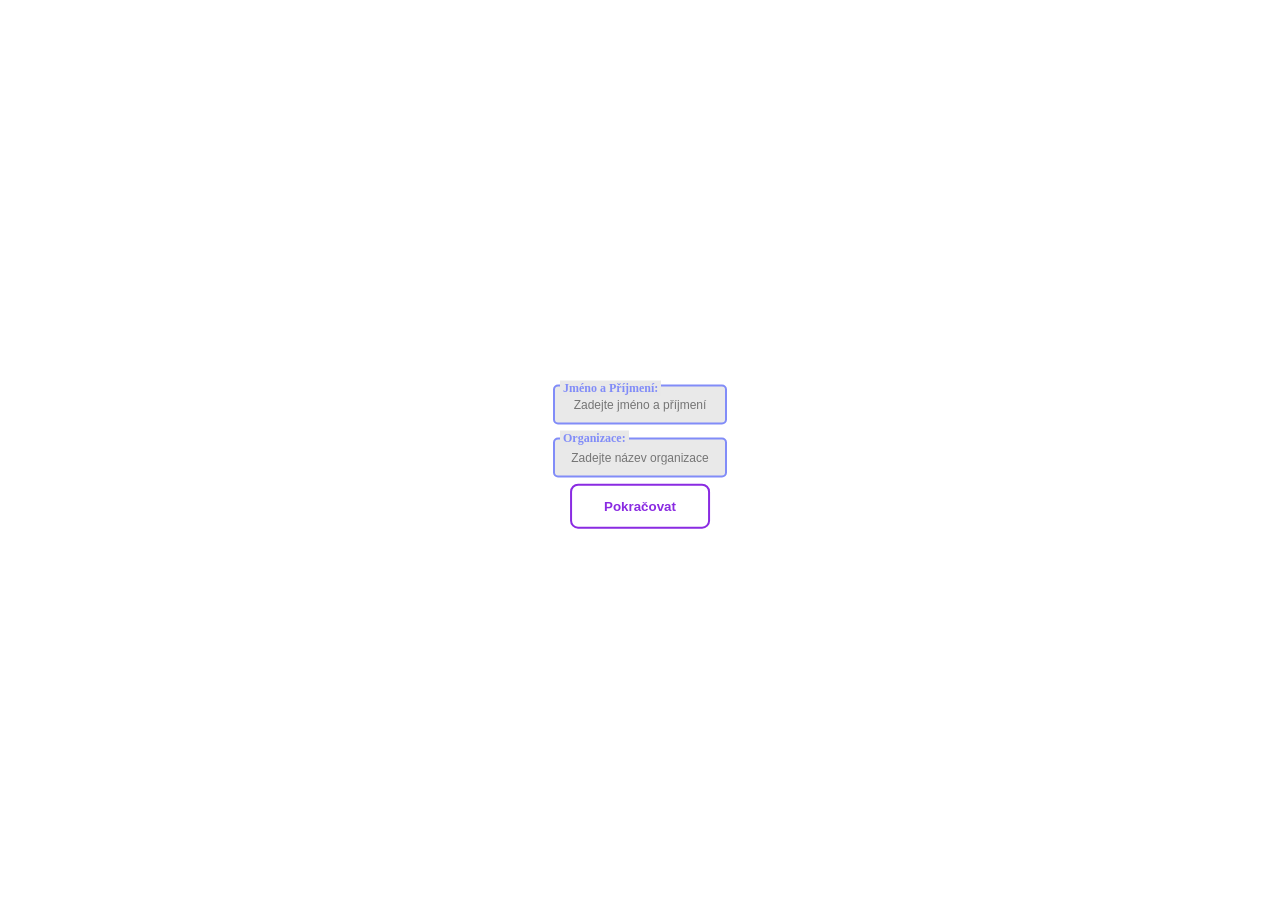
==== hlasovani-kategorie-dospeli-druzstva.html @ 834f9667 "Nahraní webu" ====
<!DOCTYPE html>
<html>
<head>
    <meta charset="utf-8">
    <meta http-equiv="Content-Type" content="text/html; charset=utf-8">
    <link rel="stylesheet" href="style.css">
</head>
<title>Kategorie Dospělí družstva</title>

<body>
<div id="poradi-sportovcu-2" style="display:none;"> </div>
    <h2>Pořadí družstev</h2>
    <form id="form-dospeli-druzstva">
        <div class="nadpis">
            <label class="info">Vyberte pořadí družstev (1. místo až 3. místo):</label>
        </div>
        <div class="nadpis">
            <label class="info">Kategorie Dospělí družstva</label>
        </div>
        <div class="selects-wrapper">
            <div class="select-row">
                <label for="place1">1. místo:</label>
                <select id="place1" name="place1" class="input select-sportovec" required>
                    <option value="" disabled selected>Vyberte sportovce</option>
                    <option value="DD1">Muži (FK Arsenal Česká Lípa) - fotbal (pořadí v okrese: 1)</option>
                    <option value="DD2">Muži (FBC Česká Lípa) - florbal (pořadí v okrese: 2)</option>
                    <option value="DD3">Muži (HC Česká Lípa) - lední hokej (pořadí v okrese: 3)</option>
                    <option value="DD4">A mužstvo (ŠK Zikuda Turnov) - šachy (pořadí v okrese: 1)</option>
                    <option value="DD5">U20 a dospělí (KB Jilemnice) - biatlon (pořadí v okrese: 2)</option>
                    <option value="DD6">Muži (AC Turnov) - atletika (pořadí v okrese: 3)</option>
                    <option value="DD7">Smíšená štafeta (SKP Kornspitz Jablonec n.N.) - biatlon (pořadí v okrese: 1)</option>
                    <option value="DD8">Kolektiv mix 4x 400m (TJ LIAZ Jablonec) - atletika (pořadí v okrese: 2)</option>
                    <option value="DD9">A mužstvo mužů (FK Jablonec) - fotbal (pořadí v okrese: 3)</option>
                    <option value="DD10">Ženy (VK DUKLA Liberec) - volejbal (pořadí v okrese: 1)</option>
                    <option value="DD11">Muži (FTZS Liberec) - futsal (pořadí v okrese: 2)</option>
                    <option value="DD12">Smíšené družstvo (LTK Liberec) - tenis (pořadí v okrese: 3)</option>
                </select>
            </div>
            <div class="select-row">
                <label for="place2">2. místo:</label>
                <select id="place2" name="place2" class="input select-sportovec" required>
                    <option value="" disabled selected>Vyberte sportovce</option>
                    <option value="DD1">Muži (FK Arsenal Česká Lípa) - fotbal (pořadí v okrese: 1)</option>
                    <option value="DD2">Muži (FBC Česká Lípa) - florbal (pořadí v okrese: 2)</option>
                    <option value="DD3">Muži (HC Česká Lípa) - lední hokej (pořadí v okrese: 3)</option>
                    <option value="DD4">A mužstvo (ŠK Zikuda Turnov) - šachy (pořadí v okrese: 1)</option>
                    <option value="DD5">U20 a dospělí (KB Jilemnice) - biatlon (pořadí v okrese: 2)</option>
                    <option value="DD6">Muži (AC Turnov) - atletika (pořadí v okrese: 3)</option>
                    <option value="DD7">Smíšená štafeta (SKP Kornspitz Jablonec n.N.) - biatlon (pořadí v okrese: 1)</option>
                    <option value="DD8">Kolektiv mix 4x 400m (TJ LIAZ Jablonec) - atletika (pořadí v okrese: 2)</option>
                    <option value="DD9">A mužstvo mužů (FK Jablonec) - fotbal (pořadí v okrese: 3)</option>
                    <option value="DD10">Ženy (VK DUKLA Liberec) - volejbal (pořadí v okrese: 1)</option>
                    <option value="DD11">Muži (FTZS Liberec) - futsal (pořadí v okrese: 2)</option>
                    <option value="DD12">Smíšené družstvo (LTK Liberec) - tenis (pořadí v okrese: 3)</option>
                </select>
            </div>
            <div class="select-row">
                <label for="place3">3. místo:</label>
                <select id="place3" name="place3" class="input select-sportovec" required>
                    <option value="" disabled selected>Vyberte sportovce</option>
                    <option value="DD1">Muži (FK Arsenal Česká Lípa) - fotbal (pořadí v okrese: 1)</option>
                    <option value="DD2">Muži (FBC Česká Lípa) - florbal (pořadí v okrese: 2)</option>
                    <option value="DD3">Muži (HC Česká Lípa) - lední hokej (pořadí v okrese: 3)</option>
                    <option value="DD4">A mužstvo (ŠK Zikuda Turnov) - šachy (pořadí v okrese: 1)</option>
                    <option value="DD5">U20 a dospělí (KB Jilemnice) - biatlon (pořadí v okrese: 2)</option>
                    <option value="DD6">Muži (AC Turnov) - atletika (pořadí v okrese: 3)</option>
                    <option value="DD7">Smíšená štafeta (SKP Kornspitz Jablonec n.N.) - biatlon (pořadí v okrese: 1)</option>
                    <option value="DD8">Kolektiv mix 4x 400m (TJ LIAZ Jablonec) - atletika (pořadí v okrese: 2)</option>
                    <option value="DD9">A mužstvo mužů (FK Jablonec) - fotbal (pořadí v okrese: 3)</option>
                    <option value="DD10">Ženy (VK DUKLA Liberec) - volejbal (pořadí v okrese: 1)</option>
                    <option value="DD11">Muži (FTZS Liberec) - futsal (pořadí v okrese: 2)</option>
                    <option value="DD12">Smíšené družstvo (LTK Liberec) - tenis (pořadí v okrese: 3)</option>
                </select>
            </div>
        </div>
        <div class="submit">
            <button id="button3" type="button">Potvrdit</button>
        </div>
    </form>
<script src="style.js"></script>
</body>
</html>
---- style.css ----
.name {
    left: 50%;
    top: 50%;
    margin-top: -3.3rem;
    transform: translateX(-50%) translateY(-50%);
    display: flex;
    flex-direction: column;
    width: fit-content;
    position: absolute;
    max-width: 240px;
  }
  
  .name label.text {
    font-size: 0.75rem;
    color: #818CF8;
    font-weight: 700;
    position: relative;
    top: 0.7rem;
    margin: 0 0 0 7px;
    padding: 0 3px;
    background: #e8e8e8;
    width: fit-content;
  }
  
  .name input[type=text].input {
    padding: 11px 10px;
    font-size: 0.75rem;
    border: 2px #818CF8 solid;
    border-radius: 5px;
    background: #e9e9e9;
    text-align: center;
  }
  
  .name input[type=text].input:focus {
    outline: none;

  }

.organization {
    left: 50%;
    top: 50%;
    transform: translateX(-50%) translateY(-50%);
    display: flex;
    flex-direction: column;
    width: fit-content;
    position: absolute;
    max-width: 240px;;
  }
  
  .organization label.text {
    font-size: 0.75rem;
    color: #818CF8;
    font-weight: 700;
    position: relative;
    top: 0.5rem;
    margin: 0 0 0 7px;
    padding: 0 3px;
    background: #e8e8e8;
    width: fit-content;
  }
  
  .organization input[type=text].input {
    padding: 11px 10px;
    font-size: 0.75rem;
    border: 2px #818CF8 solid;
    border-radius: 5px;
    background: #e9e9e9;
    text-align: center;
  }
  
  .organization input[type=text].input:focus {
    outline: none;
  }



.enter {
    display: flex;
    justify-content: center; 
    align-items: center;
    flex-direction: column;
    position: absolute;
    left: 50%;
    top: 50%;
    transform: translateX(-50%) translateY(-50%);
    width: fit-content;
    max-width: 350px;
    margin-top: 3.5rem;

   }
  .enter button {
    padding: 0.8rem 2rem;
    font-weight: 700;
    background: rgb(255, 255, 255);
    color: blueviolet;
    border-radius: .5rem;
    border-bottom: 2px solid blueviolet;
    border-right: 2px solid blueviolet;
    border-top: 2px solid blueviolet;
    border-left: 2px solid blueviolet;
    transition-duration: 1s;
    transition-property: border-top, 
       border-left, 
       border-bottom,
       border-right,
       box-shadow;
  }

  .enter button:hover {
    border-top: 2px solid blueviolet;
    border-left: 2px solid blueviolet;
    border-bottom: 2px solid rgb(238, 103, 238);
    border-right: 2px solid rgb(238, 103, 238);
    box-shadow: rgba(240, 46, 170, 0.4) 5px 5px, rgba(240, 46, 170, 0.3) 10px 10px, rgba(240, 46, 170, 0.2) 10px 20px;
  }




.select-sportovec {
    border-radius: .5rem;
    border: 2px solid blueviolet;
    background: #fff;
    color: blueviolet;
    font-weight: 700;
    padding: 0.7rem 1.2rem;
    font-size: 1rem;
    transition: border-color 0.3s, box-shadow 0.3s;
    outline: none;
    margin-bottom: 0.7rem;
}

.selects-wrapper {
    display: flex;
    flex-direction: column;
    align-items: center;
    gap: 1.2rem;
    margin-bottom: 2rem;
    width: 100%;
  }
  .selects-wrapper > div {
    width: 100%;
    max-width: 350px;
    display: flex;
    flex-direction: column;
    align-items: center;
  }

.select-row {
    display: flex;
    flex-direction: column;
    align-items: flex-start;
    width: 100%;
    max-width: 350px;
    margin: 0 auto;
  }

  .select-row label {
    font-size: 1rem;
    color: blueviolet;
    font-weight: 700;
    margin-bottom: 0.3rem;
    background: none;
    padding: 0;
    position: static;
    width: 100%;
    text-align: left;
  }

  .select-row select {
    width: 100%;
    min-width: 200px;
    max-width: 350px;
    margin: 0 auto;
  }

.select-sportovec:focus {
    border-color: rgb(238, 103, 238);
    box-shadow: 0 0 10px rgba(240, 46, 170, 0.2);
}


h2 {
    text-align: center;
    color: blueviolet;
    margin-bottom: 1.5rem;
    margin-top: 2rem;
    font-weight: 700;
    border-bottom: 2px solid blueviolet;
    border-radius: .5rem .5rem 0 0;
    background: #fff;
    padding: 0.7rem 1.2rem;
    letter-spacing: 1px;
}

.nadpis {
    width: 100%;
    display: flex;
    justify-content: center;
    margin-bottom: 1rem;} 

  .nadpis label.info {
    text-align: center;
    display: block;
    width: 100%;
    color: blueviolet;
    font-weight: 700;
    font-size: 1rem;
    margin: 0 auto 1rem auto;
    letter-spacing: 0.5px;
  }

.submit {
    display: flex;
    justify-content: center;
    margin-top: 2rem;
    position: static; }
    
  .submit button {
    padding: 0.7rem 1.2rem;
    font-weight: 700;
    background: rgb(255, 255, 255);
    color: blueviolet;
    border-radius: .5rem;
    border-bottom: 2px solid blueviolet;
    border-right: 2px solid blueviolet;
    border-top: 2px solid blueviolet;
    border-left: 2px solid blueviolet;
    transition-duration: 1s;
    transition-property: border-top, 
       border-left, 
       border-bottom,
       border-right,
       box-shadow;
}
    .submit button:hover {
    border-top: 2px solid blueviolet;
    border-left: 2px solid blueviolet;
    border-bottom: 2px solid rgb(238, 103, 238);
    border-right: 2px solid rgb(238, 103, 238);
    box-shadow: rgba(240, 46, 170, 0.4) 5px 5px, rgba(240, 46, 170, 0.3) 10px 10px, rgba(240, 46, 170, 0.2) 10px 20px;
}
  .submit button:focus {
    outline: none;
    box-shadow: rgba(240, 46, 170, 0.4) 5px 5px, rgba(240, 46, 170, 0.3) 10px 10px, rgba(240, 46, 170, 0.2) 10px 20px;
}

.summary-row {
    color: blueviolet;
    display: flex;
    justify-content: center;
    margin-top: 2rem;
    position: static; }

  .summary-list {
    text-align: left;
    margin: 0.5rem auto 1.5rem auto;
    display: inline-block;
    color: blueviolet;
    font-weight: 700;
    font-size: 1rem;
    padding-left: 1.2rem;
  }
.submit {
    display: flex;
    justify-content: center;
    margin-top: 2rem;
    position: static; }
    
.submit button {
    padding: 0.7rem 1.2rem;
    font-weight: 700;
    background: rgb(255, 255, 255);
    color: blueviolet;
    border-radius: .5rem;
    border-bottom: 2px solid blueviolet;
    border-right: 2px solid blueviolet;
    border-top: 2px solid blueviolet;
    border-left: 2px solid blueviolet;
    transition-duration: 1s;
    transition-property: border-top, 
       border-left, 
       border-bottom,
       border-right,
       box-shadow;
}
.submit button:hover {
    border-top: 2px solid blueviolet;
    border-left: 2px solid blueviolet;
    border-bottom: 2px solid rgb(238, 103, 238);
    border-right: 2px solid rgb(238, 103, 238);
    box-shadow: rgba(240, 46, 170, 0.4) 5px 5px, rgba(240, 46, 170, 0.3) 10px 10px, rgba(240, 46, 170, 0.2) 10px 20px;
}
.submit button:focus {
    outline: none;
    box-shadow: rgba(240, 46, 170, 0.4) 5px 5px, rgba(240, 46, 170, 0.3) 10px 10px, rgba(240, 46, 170, 0.2) 10px 20px;
}
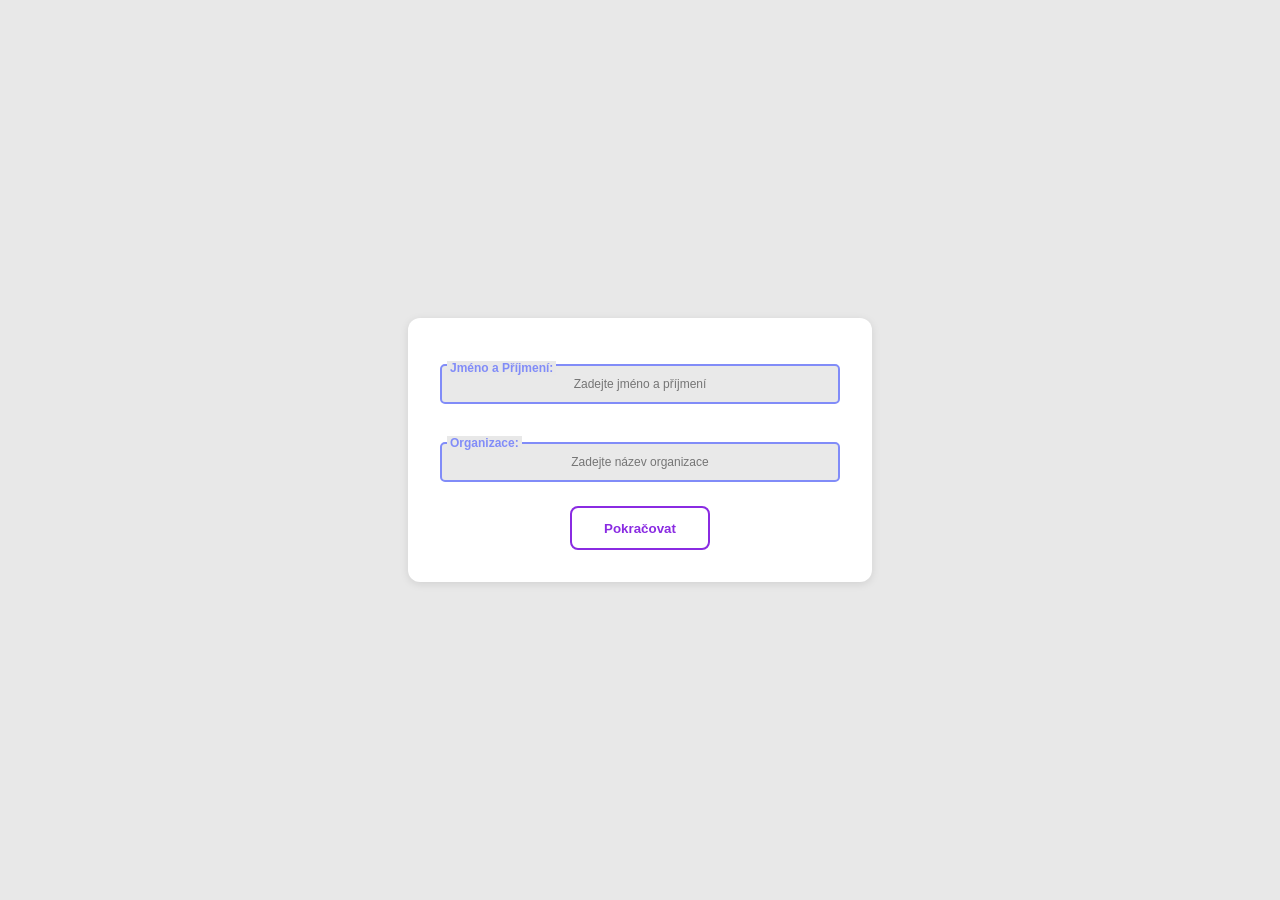
==== commit 2ef4a487: "Phone Respondence + Individual Athlete Club" ====
--- a/hlasovani-kategorie-dospeli-druzstva.html
+++ b/hlasovani-kategorie-dospeli-druzstva.html
@@ -3,6 +3,7 @@
 <head>
     <meta charset="utf-8">
     <meta http-equiv="Content-Type" content="text/html; charset=utf-8">
+    <meta name="viewport" content="width=device-width, initial-scale=1.0">
     <link rel="stylesheet" href="style.css">
 </head>
 <title>Kategorie Dospělí družstva</title>
@@ -21,7 +22,7 @@
             <div class="select-row">
                 <label for="place1">1. místo:</label>
                 <select id="place1" name="place1" class="input select-sportovec" required>
-                    <option value="" disabled selected>Vyberte sportovce</option>
+                    <option value="" disabled selected>Vyberte družstvo</option>
                     <option value="DD1">Muži (FK Arsenal Česká Lípa) - fotbal (pořadí v okrese: 1)</option>
                     <option value="DD2">Muži (FBC Česká Lípa) - florbal (pořadí v okrese: 2)</option>
                     <option value="DD3">Muži (HC Česká Lípa) - lední hokej (pořadí v okrese: 3)</option>
@@ -39,7 +40,7 @@
             <div class="select-row">
                 <label for="place2">2. místo:</label>
                 <select id="place2" name="place2" class="input select-sportovec" required>
-                    <option value="" disabled selected>Vyberte sportovce</option>
+                    <option value="" disabled selected>Vyberte družstvo</option>
                     <option value="DD1">Muži (FK Arsenal Česká Lípa) - fotbal (pořadí v okrese: 1)</option>
                     <option value="DD2">Muži (FBC Česká Lípa) - florbal (pořadí v okrese: 2)</option>
                     <option value="DD3">Muži (HC Česká Lípa) - lední hokej (pořadí v okrese: 3)</option>
@@ -57,7 +58,7 @@
             <div class="select-row">
                 <label for="place3">3. místo:</label>
                 <select id="place3" name="place3" class="input select-sportovec" required>
-                    <option value="" disabled selected>Vyberte sportovce</option>
+                    <option value="" disabled selected>Vyberte družstvo</option>
                     <option value="DD1">Muži (FK Arsenal Česká Lípa) - fotbal (pořadí v okrese: 1)</option>
                     <option value="DD2">Muži (FBC Česká Lípa) - florbal (pořadí v okrese: 2)</option>
                     <option value="DD3">Muži (HC Česká Lípa) - lední hokej (pořadí v okrese: 3)</option>
--- a/style.css
+++ b/style.css
@@ -1,13 +1,42 @@
+body {
+    margin: 0;
+    padding: 0;
+    font-family: Arial, sans-serif;
+    display: flex;
+    flex-direction: column;
+    background: #e8e8e8;
+}
+
+#prihlaseni {
+    display: flex;
+    justify-content: center;
+    align-items: center;
+    min-height: 100vh;
+    width: 100%;
+    padding: 1rem;
+    box-sizing: border-box;
+}
+
+#loginForm {
+    display: flex;
+    flex-direction: column;
+    gap: 1.5rem;
+    width: 100%;
+    max-width: 400px;
+    padding: 2rem;
+    background: white;
+    border-radius: 0.75rem;
+    box-shadow: 0 2px 8px rgba(0, 0, 0, 0.1);
+}
+
 .name {
-    left: 50%;
-    top: 50%;
-    margin-top: -3.3rem;
-    transform: translateX(-50%) translateY(-50%);
-    display: flex;
-    flex-direction: column;
-    width: fit-content;
-    position: absolute;
-    max-width: 240px;
+    display: flex;
+    flex-direction: column;
+    width: 100%;
+    position: static;
+    margin: 0;
+    transform: none;
+    max-width: none;
   }
   
   .name label.text {
@@ -22,13 +51,15 @@
     width: fit-content;
   }
   
-  .name input[type=text].input {
+.name input[type=text].input {
     padding: 11px 10px;
     font-size: 0.75rem;
     border: 2px #818CF8 solid;
     border-radius: 5px;
     background: #e9e9e9;
     text-align: center;
+    width: 100%;
+    box-sizing: border-box;
   }
   
   .name input[type=text].input:focus {
@@ -37,14 +68,13 @@
   }
 
 .organization {
-    left: 50%;
-    top: 50%;
-    transform: translateX(-50%) translateY(-50%);
-    display: flex;
-    flex-direction: column;
-    width: fit-content;
-    position: absolute;
-    max-width: 240px;;
+    display: flex;
+    flex-direction: column;
+    width: 100%;
+    position: static;
+    margin: 0;
+    transform: none;
+    max-width: none;
   }
   
   .organization label.text {
@@ -66,6 +96,8 @@
     border-radius: 5px;
     background: #e9e9e9;
     text-align: center;
+    width: 100%;
+    box-sizing: border-box;
   }
   
   .organization input[type=text].input:focus {
@@ -79,14 +111,10 @@
     justify-content: center; 
     align-items: center;
     flex-direction: column;
-    position: absolute;
-    left: 50%;
-    top: 50%;
-    transform: translateX(-50%) translateY(-50%);
-    width: fit-content;
-    max-width: 350px;
-    margin-top: 3.5rem;
-
+    position: static;
+    width: 100%;
+    max-width: none;
+    margin: 0;
    }
   .enter button {
     padding: 0.8rem 2rem;
@@ -184,13 +212,17 @@
     text-align: center;
     color: blueviolet;
     margin-bottom: 1.5rem;
-    margin-top: 2rem;
+    margin-top: 0;
     font-weight: 700;
     border-bottom: 2px solid blueviolet;
-    border-radius: .5rem .5rem 0 0;
+    border-radius: 0;
     background: #fff;
-    padding: 0.7rem 1.2rem;
+    padding: 1rem 1.2rem;
     letter-spacing: 1px;
+    position: sticky;
+    top: 0;
+    z-index: 100;
+    box-shadow: 0 2px 4px rgba(0, 0, 0, 0.1);
 }
 
 .nadpis {
@@ -245,22 +277,193 @@
     box-shadow: rgba(240, 46, 170, 0.4) 5px 5px, rgba(240, 46, 170, 0.3) 10px 10px, rgba(240, 46, 170, 0.2) 10px 20px;
 }
 
-.summary-row {
-    color: blueviolet;
-    display: flex;
-    justify-content: center;
-    margin-top: 2rem;
-    position: static; }
-
-  .summary-list {
-    text-align: left;
-    margin: 0.5rem auto 1.5rem auto;
-    display: inline-block;
-    color: blueviolet;
-    font-weight: 700;
-    font-size: 1rem;
-    padding-left: 1.2rem;
-  }
+/* CSS pro formuláře na hlasovacích stránkách */
+form:not(#loginForm) {
+    width: 100%;
+    max-width: 600px;
+    padding: 1rem;
+    margin: 0 auto;
+    box-sizing: border-box;
+}
+
+/* ===== RESPONZIVNÍ DESIGN PRO MOBILNÍ ZAŘÍZENÍ ===== */
+
+/* Tablety a menší obrazovky (max-width: 768px) */
+@media (max-width: 768px) {
+    body {
+        padding: 0.5rem;
+    }
+    
+    #loginForm {
+        gap: 1rem;
+        padding: 1.5rem;
+        max-width: 100%;
+    }
+    
+    .name label.text,
+    .organization label.text {
+        font-size: 0.7rem;
+    }
+    
+    .name input[type=text].input,
+    .organization input[type=text].input {
+        font-size: 0.85rem;
+        padding: 10px 8px;
+    }
+    
+    .enter button {
+        padding: 0.7rem 1.5rem;
+        font-size: 0.95rem;
+    }
+    
+    h2 {
+        font-size: 1.2rem;
+        padding: 0.8rem 1rem;
+        margin-top: 0;
+        margin-bottom: 1rem;
+    }
+    
+    .nadpis label.info {
+        font-size: 0.95rem;
+        margin-bottom: 0.8rem;
+    }
+    
+    .select-row {
+        max-width: 100%;
+    }
+    
+    .select-row label {
+        font-size: 0.95rem;
+    }
+    
+    .select-sportovec {
+        font-size: 0.9rem;
+        padding: 0.6rem 1rem;
+        max-width: 100%;
+    }
+    
+    .selects-wrapper > div {
+        max-width: 100%;
+    }
+    
+    .summary-list {
+        font-size: 0.95rem;
+        padding-left: 1rem;
+    }
+}
+
+/* Mobily - malé (max-width: 480px) */
+@media (max-width: 480px) {
+    body {
+        padding: 0.5rem;
+        min-height: auto;
+    }
+    
+    #prihlaseni {
+        padding: 0.5rem;
+    }
+    
+    #loginForm {
+        gap: 0.8rem;
+        padding: 1rem;
+        max-width: 100%;
+        border-radius: 0.5rem;
+    }
+    
+    .name,
+    .organization {
+        width: 100%;
+    }
+    
+    .name label.text,
+    .organization label.text {
+        font-size: 0.65rem;
+    }
+    
+    .name input[type=text].input,
+    .organization input[type=text].input {
+        font-size: 16px;
+        padding: 10px 8px;
+        width: 100%;
+    }
+    
+    .enter {
+        width: 100%;
+        margin-top: 0.5rem;
+    }
+    
+    .enter button {
+        padding: 0.6rem 1.2rem;
+        font-size: 0.9rem;
+        width: 100%;
+        max-width: 300px;
+    }
+    
+    h2 {
+        font-size: 1rem;
+        padding: 0.7rem 0.8rem;
+        margin-top: 0;
+        margin-bottom: 0.8rem;
+        letter-spacing: 0.5px;
+    }
+    
+    .nadpis {
+        margin-bottom: 0.8rem;
+    }
+    
+    .nadpis label.info {
+        font-size: 0.9rem;
+        margin-bottom: 0.6rem;
+    }
+    
+    .select-row {
+        max-width: 100%;
+        width: 100%;
+    }
+    
+    .select-row label {
+        font-size: 0.9rem;
+        margin-bottom: 0.3rem;
+    }
+    
+    .select-sportovec {
+        font-size: 0.85rem;
+        padding: 0.5rem 0.8rem;
+        margin-bottom: 0.6rem;
+        width: 100%;
+    }
+    
+    .selects-wrapper {
+        gap: 1rem;
+        margin-bottom: 1.5rem;
+    }
+    
+    .selects-wrapper > div {
+        max-width: 100%;
+        width: 100%;
+    }
+    
+    .submit {
+        margin-top: 1.5rem;
+    }
+    
+    .submit button {
+        padding: 0.6rem 1.2rem;
+        font-size: 0.9rem;
+        width: 100%;
+        max-width: 300px;
+    }
+    
+    .summary-row {
+        margin-top: 1.5rem;
+    }
+    
+    .summary-list {
+        font-size: 0.9rem;
+        padding-left: 1rem;
+        margin: 0.5rem auto 1rem auto;
+    }
+}
 .submit {
     display: flex;
     justify-content: center;
